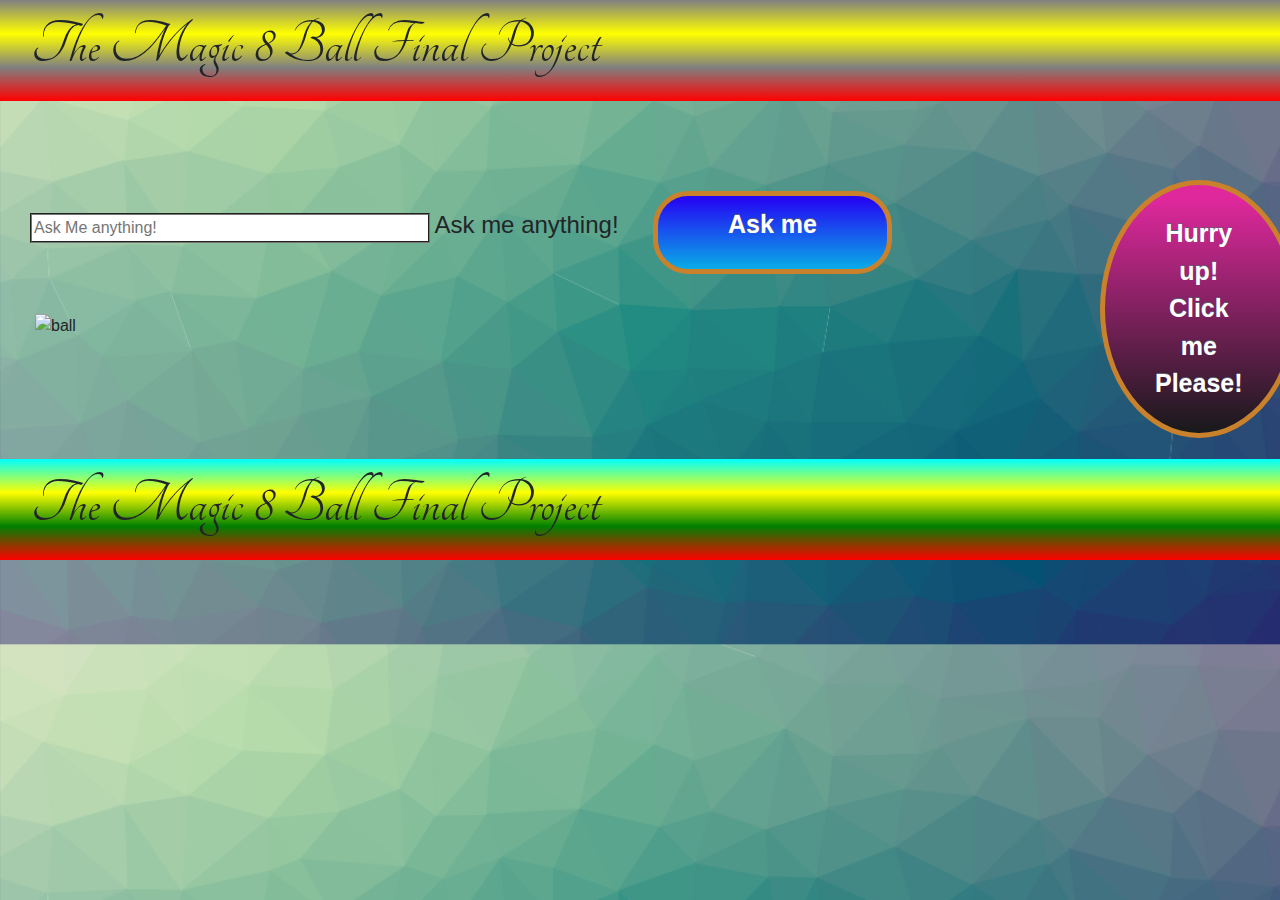
==== index.html @ 16f9f5f4 "Final project" ====
<!DOCTYPE html>
<html lang="en">

<head>
    <meta charset="UTF-8">
    <meta http-equiv="X-UA-Compatible" content="IE=edge">
    <meta name="viewport" content="width=device-width, initial-scale=1.0">
    <title>Magic 8 ball Project</title>
    <link rel="preconnect" href="https://fonts.googleapis.com">
    <link rel="preconnect" href="https://fonts.gstatic.com" crossorigin>
    <link
        href="https://fonts.googleapis.com/css2?family=Open+Sans&family=Roboto+Mono:wght@300&family=Tangerine:wght@700&display=swap"
        rel="stylesheet">
    <link rel="preconnect" href="https://fonts.googleapis.com">
    <link rel="preconnect" href="https://fonts.gstatic.com" crossorigin>
    <link href="https://fonts.googleapis.com/css2?family=Open+Sans&family=Roboto+Mono:wght@300&display=swap"
        rel="stylesheet">
    <link rel="stylesheet" href="https://cdn.jsdelivr.net/npm/bootstrap@4.3.1/dist/css/bootstrap.min.css"
        integrity="sha384-ggOyR0iXCbMQv3Xipma34MD+dH/1fQ784/j6cY/iJTQUOhcWr7x9JvoRxT2MZw1T" crossorigin="anonymous">
    <link rel="stylesheet" href="css/styles.css">
</head>

<body>
    <nav id="Header" class="navbar">
        <div class="container-fluid">
            <h1 class="Title">The Magic 8 Ball Final Project</h1>
        </div>
    </nav>
    <!-- <form > -->
    <input type="text" name="questionary" required minlength="5" text-area-cols="50" rows="2"
        placeholder="Ask Me anything!" id="input">
    <label id="Manna" for="question" aria-placeholder="Ask me anything!">
        <h4 class="label">Ask me anything!</h4>
    </label>
    <!-- </form> -->
    <button class="myButton" id=" test">
        <p>Ask me</p>
    </button>

    <div id="answers">
        <img id="magic" src="" alt="ball" width="400px" height="400px">
    </div>
    <script src="js/script.js"></script>

    <button id="praise" onClick=" showImg()">Hurry up! Click me Please!</button>
    <div>
        <img src="" id="congrats" alt="Cgs">
    </div>
    <footer>
        <nav id="footer" class="navbar">
            <div class="container-fluid">
                <h1 class="Title">The Magic 8 Ball Final Project</h1>
            </div>
        </nav>
    </footer>
</body>

</html>
---- css/styles.css ----
.myButton {
  box-shadow: 0px 0px 0px 0px #f0f7fa;
  background: linear-gradient(to bottom, #2408f3 5%, #09ace7 100%);
  background-color: #c6e41c;
  border-radius: 35px;
  border: 5px solid #c9822b;
  display: inline-block;
  cursor: pointer;
  color: #ffffff;
  font-family: Arial;
  font-size: 25px;
  font-weight: bold;
  padding: 10px 70px;
  text-decoration: none;
  text-shadow: 0px -1px 0px #5b6178;
  margin-top: 90px;
  margin-left: 30px;
}

.myButton:active {
  position: relative;
  top: 1px;
}

#input {
  margin-left: 30px;
  border-style: groove;
  width: 400px;
}

.label {
  margin-left: 0px;
}
body {
  background-image: url(../images/background.png);
  background-size: cover;
}

.Title {
  font-size: 4em;
  font-family: "Open Sans", sans-serif;
  font-family: "Roboto Mono", monospace;
  font-family: "Tangerine", cursive;
}

#Header {
  background-image: linear-gradient(gray, yellow, gray, red);
}

#footer {
  margin-top: 121px;
  background-image: linear-gradient(aqua, yellow, green, red);
  position: -webkit-sticky;
  position: sticky;
}

#ball {
  height: 300px;
  width: 300px;
  margin-top: 90px;
  margin-left: 50px;
}

#magic {
  margin-left: 35px;
  margin-top: 40px;
}

.shake {
  /* Start the shake animation and make the animation last for 1 second */
  animation: shake 1s;
}

@keyframes shake {
  0% {
    transform: translate(1px, 1px) rotate(0deg);
  }
  10% {
    transform: translate(-1px, -2px) rotate(-1deg);
  }
  20% {
    transform: translate(-3px, 0px) rotate(1deg);
  }
  30% {
    transform: translate(3px, 2px) rotate(0deg);
  }
  40% {
    transform: translate(1px, -1px) rotate(1deg);
  }
  50% {
    transform: translate(-1px, 2px) rotate(-1deg);
  }
  60% {
    transform: translate(-3px, 1px) rotate(0deg);
  }
  70% {
    transform: translate(3px, 1px) rotate(-1deg);
  }
  80% {
    transform: translate(-1px, -1px) rotate(1deg);
  }
  90% {
    transform: translate(1px, 2px) rotate(0deg);
  }
  100% {
    transform: translate(1px, -2px) rotate(-1deg);
  }
}

#praise {
  box-shadow: 0px 0px 0px 0px #f0f7fa;
  background: linear-gradient(to bottom, #e0289d 5%, #17191a 100%);
  background-color: #c6e41c;
  border-radius: 100%;
  border: 5px solid #c9822b;
  display: inline-block;
  cursor: pointer;
  color: #ffffff;
  font-family: Arial;
  font-size: 25px;
  font-weight: bold;
  padding: 10px 50px;
  text-decoration: none;
  text-shadow: 0px -1px 0px #5b6178;
  position: absolute;
  left: 1100px;
  top: 180px;
  padding: 30px 50px 30px;
}

#congrats {
  width: 500px;
  height: 300px;
  position: absolute;
  left: 1100px;
  top: 400px;
  border-radius: 70%;
}

#congrats {
  animation: shake 3s;

  animation-iteration-count: infinite;
}

@keyframes shake {
  0% {
    transform: translate(1px, 1px) rotate(0deg);
  }
  10% {
    transform: translate(-1px, -2px) rotate(-1deg);
  }
  20% {
    transform: translate(-3px, 0px) rotate(1deg);
  }
  30% {
    transform: translate(3px, 2px) rotate(0deg);
  }
  40% {
    transform: translate(1px, -1px) rotate(3deg);
  }
  50% {
    transform: translate(-1px, 2px) rotate(-1deg);
  }
  60% {
    transform: translate(-3px, 1px) rotate(0deg);
  }
  70% {
    transform: translate(3px, 1px) rotate(-3deg);
  }
  80% {
    transform: translate(-1px, -1px) rotate(1deg);
  }
  90% {
    transform: translate(1px, 2px) rotate(0deg);
  }
  100% {
    transform: translate(1px, -2px) rotate(-3deg);
  }
}
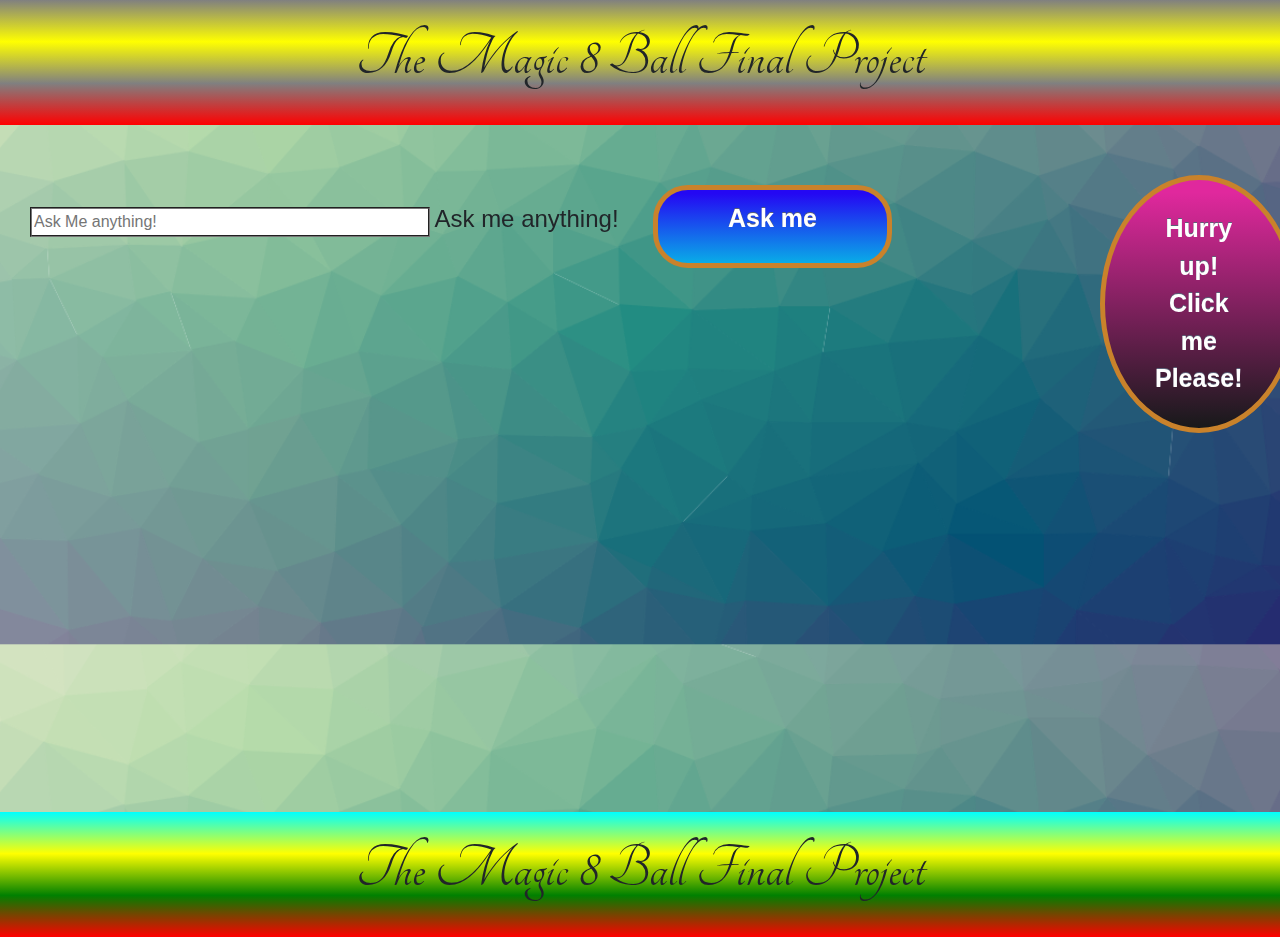
==== commit f92b24e2: "final magic 8 ball project" ====
--- a/index.html
+++ b/index.html
@@ -26,25 +26,20 @@
             <h1 class="Title">The Magic 8 Ball Final Project</h1>
         </div>
     </nav>
-    <!-- <form > -->
     <input type="text" name="questionary" required minlength="5" text-area-cols="50" rows="2"
         placeholder="Ask Me anything!" id="input">
     <label id="Manna" for="question" aria-placeholder="Ask me anything!">
         <h4 class="label">Ask me anything!</h4>
     </label>
-    <!-- </form> -->
     <button class="myButton" id=" test">
         <p>Ask me</p>
     </button>
 
     <div id="answers">
-        <img id="magic" src="" alt="ball" width="400px" height="400px">
     </div>
-    <script src="js/script.js"></script>
 
-    <button id="praise" onClick=" showImg()">Hurry up! Click me Please!</button>
-    <div>
-        <img src="" id="congrats" alt="Cgs">
+    <button id="praise" onClick="showImg()">Hurry up! Click me Please!</button>
+    <div id="congrats">
     </div>
     <footer>
         <nav id="footer" class="navbar">
@@ -53,6 +48,8 @@
             </div>
         </nav>
     </footer>
+    <script src="js/script.js"></script>
+
 </body>
 
 </html>--- a/css/styles.css
+++ b/css/styles.css
@@ -13,7 +13,7 @@
   padding: 10px 70px;
   text-decoration: none;
   text-shadow: 0px -1px 0px #5b6178;
-  margin-top: 90px;
+  margin-top: 60px;
   margin-left: 30px;
 }
 
@@ -34,41 +34,46 @@
 body {
   background-image: url(../images/background.png);
   background-size: cover;
+  position: fixed;
+  width: 100%;
 }
 
 .Title {
+  width: 100%;
   font-size: 4em;
   font-family: "Open Sans", sans-serif;
   font-family: "Roboto Mono", monospace;
   font-family: "Tangerine", cursive;
+  text-align: center;
 }
 
 #Header {
   background-image: linear-gradient(gray, yellow, gray, red);
+  width: 100%;
+  padding: 20px;
 }
 
 #footer {
-  margin-top: 121px;
+  padding: 20px;
+  width: 100%;
   background-image: linear-gradient(aqua, yellow, green, red);
-  position: -webkit-sticky;
-  position: sticky;
+  position: absolute;
+  top: 812px;
+  width: 100%;
 }
 
-#ball {
-  height: 300px;
-  width: 300px;
-  margin-top: 90px;
-  margin-left: 50px;
-}
-
-#magic {
+#answer2 {
+  height: 400px;
+  width: 400px;
+  margin-top: 40px;
   margin-left: 35px;
-  margin-top: 40px;
+  position: absolute;
+  border-radius: 100%;
 }
 
 .shake {
-  /* Start the shake animation and make the animation last for 1 second */
-  animation: shake 1s;
+  /* Start the shake animation and make the animation last for .5 second */
+  animation: shake 0.5s;
 }
 
 @keyframes shake {
@@ -124,23 +129,22 @@
   text-shadow: 0px -1px 0px #5b6178;
   position: absolute;
   left: 1100px;
-  top: 180px;
+  top: 175px;
   padding: 30px 50px 30px;
 }
-
-#congrats {
-  width: 500px;
-  height: 300px;
+#congrats2 {
+  height: 286px;
+  width: 400px;
+  margin-top: 130px;
+  margin-left: 1120px;
   position: absolute;
-  left: 1100px;
-  top: 400px;
   border-radius: 70%;
 }
 
-#congrats {
-  animation: shake 3s;
-
-  animation-iteration-count: infinite;
+.shake {
+  /* Start the shake animation and make the animation last for 1 second */
+  animation: shake 1s;
+  /* animation-iteration-count: infinite; */
 }
 
 @keyframes shake {
@@ -157,7 +161,7 @@
     transform: translate(3px, 2px) rotate(0deg);
   }
   40% {
-    transform: translate(1px, -1px) rotate(3deg);
+    transform: translate(1px, -1px) rotate(1deg);
   }
   50% {
     transform: translate(-1px, 2px) rotate(-1deg);
@@ -166,7 +170,7 @@
     transform: translate(-3px, 1px) rotate(0deg);
   }
   70% {
-    transform: translate(3px, 1px) rotate(-3deg);
+    transform: translate(3px, 1px) rotate(-1deg);
   }
   80% {
     transform: translate(-1px, -1px) rotate(1deg);
@@ -175,6 +179,6 @@
     transform: translate(1px, 2px) rotate(0deg);
   }
   100% {
-    transform: translate(1px, -2px) rotate(-3deg);
+    transform: translate(1px, -2px) rotate(-1deg);
   }
 }
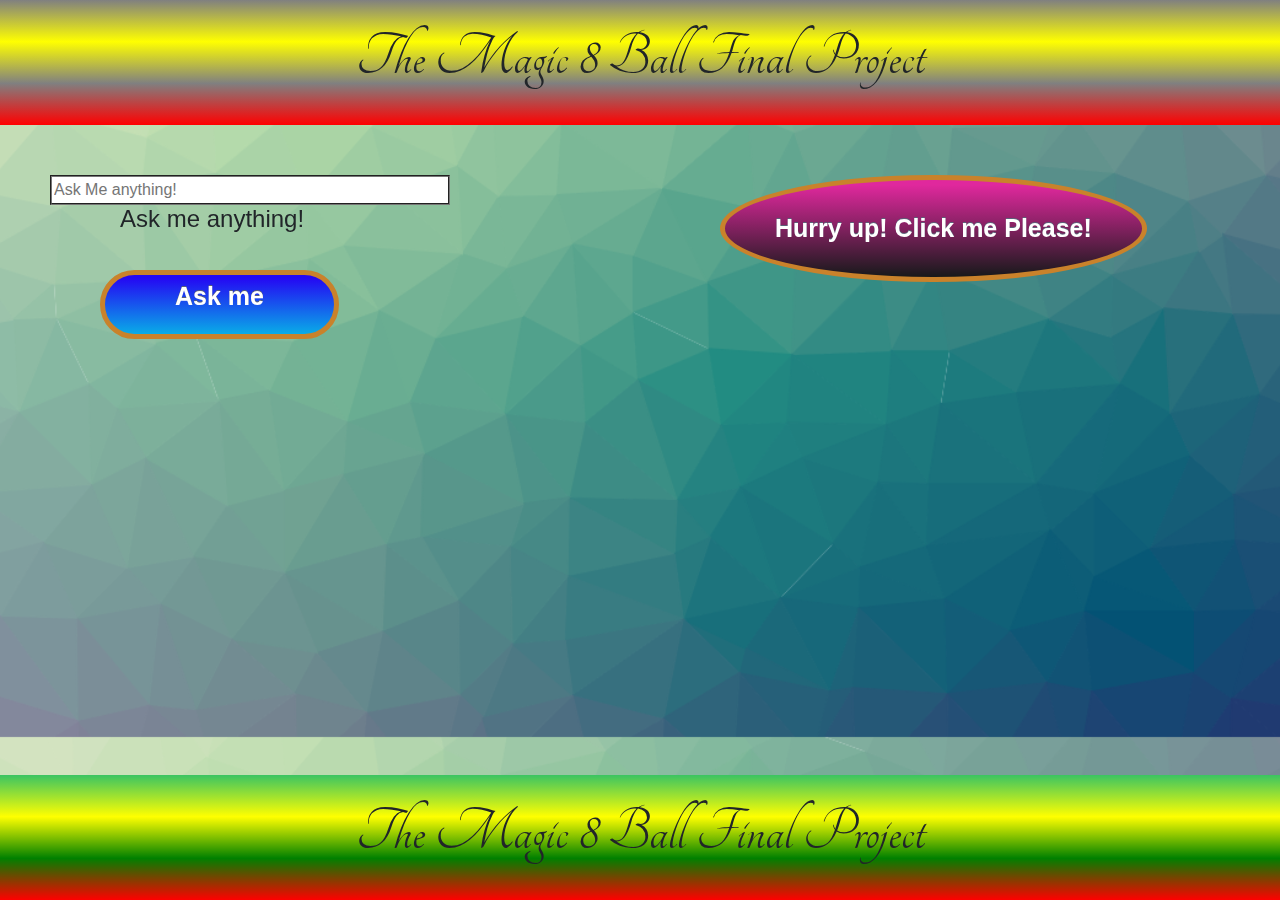
==== commit e2930214: "final magic 8 ball  project" ====
--- a/index.html
+++ b/index.html
@@ -21,33 +21,45 @@
 </head>
 
 <body>
-    <nav id="Header" class="navbar">
-        <div class="container-fluid">
-            <h1 class="Title">The Magic 8 Ball Final Project</h1>
+    <div>
+        <header id="Header" class="navbar">
+            <nav class="center">
+                <div class="container-fluid">
+                    <h1 class="Title">The Magic 8 Ball Final Project</h1>
+                </div>
+            </nav>
+        </header>
+    </div>
+    <div class="row ">
+        <div class="col-sm-8 col-md-6 col-lg-6">
+            <input type="text" name="questionary" required minlength="5" text-area-cols="50" rows="2"
+                placeholder="Ask Me anything!" id="input">
+            <label id="Manna" for="question" aria-placeholder="Ask me anything!">
+                <h4 class="label">Ask me anything!</h4>
+            </label>
+            <button class="myButton" onClick="shake()" id=" test">
+                <p>Ask me</p>
+            </button>
+            <div id="answers">
+            </div>
         </div>
-    </nav>
-    <input type="text" name="questionary" required minlength="5" text-area-cols="50" rows="2"
-        placeholder="Ask Me anything!" id="input">
-    <label id="Manna" for="question" aria-placeholder="Ask me anything!">
-        <h4 class="label">Ask me anything!</h4>
-    </label>
-    <button class="myButton" id=" test">
-        <p>Ask me</p>
-    </button>
-
-    <div id="answers">
+        <div class="col-sm-8 col-md-6 col-lg-6">
+            <div>
+                <button id="praise" onClick="showImg()">Hurry up! Click me Please!</button>
+            </div>
+            <div id="congrats">
+            </div>
+        </div>
     </div>
 
-    <button id="praise" onClick="showImg()">Hurry up! Click me Please!</button>
-    <div id="congrats">
-    </div>
-    <footer>
-        <nav id="footer" class="navbar">
+    <footer id="footer" class="navbar">
+        <nav class="center">
             <div class="container-fluid">
                 <h1 class="Title">The Magic 8 Ball Final Project</h1>
             </div>
         </nav>
     </footer>
+
     <script src="js/script.js"></script>
 
 </body>
--- a/css/styles.css
+++ b/css/styles.css
@@ -1,3 +1,12 @@
+.Title {
+  width: 100%;
+  font-size: 4em;
+  font-family: "Open Sans", sans-serif;
+  font-family: "Roboto Mono", monospace;
+  font-family: "Tangerine", cursive;
+  text-align: center;
+}
+
 .myButton {
   box-shadow: 0px 0px 0px 0px #f0f7fa;
   background: linear-gradient(to bottom, #2408f3 5%, #09ace7 100%);
@@ -10,11 +19,11 @@
   font-family: Arial;
   font-size: 25px;
   font-weight: bold;
-  padding: 10px 70px;
+  padding: 3px 70px;
   text-decoration: none;
   text-shadow: 0px -1px 0px #5b6178;
-  margin-top: 60px;
-  margin-left: 30px;
+  margin-top: 20px;
+  margin-left: 100px;
 }
 
 .myButton:active {
@@ -23,19 +32,24 @@
 }
 
 #input {
-  margin-left: 30px;
+  margin-left: 50px;
   border-style: groove;
   width: 400px;
+  margin-top: 50px;
 }
 
 .label {
-  margin-left: 0px;
+  margin-left: 120px;
 }
 body {
   background-image: url(../images/background.png);
   background-size: cover;
-  position: fixed;
-  width: 100%;
+  width: 100%;
+  margin-left: 0 0;
+}
+
+html {
+  margin-left: 0;
 }
 
 .Title {
@@ -51,24 +65,26 @@
   background-image: linear-gradient(gray, yellow, gray, red);
   width: 100%;
   padding: 20px;
+  position: sticky;
+  top: 0px;
+  margin-left: 0px;
 }
 
 #footer {
   padding: 20px;
-  width: 100%;
-  background-image: linear-gradient(aqua, yellow, green, red);
-  position: absolute;
-  top: 812px;
-  width: 100%;
-}
-
-#answer2 {
+  background-image: linear-gradient(rgb(59, 196, 98), yellow, green, red);
+  position: fixed;
+  bottom: 0px;
+  width: 100%;
+}
+
+#answers2 {
   height: 400px;
   width: 400px;
-  margin-top: 40px;
-  margin-left: 35px;
-  position: absolute;
+  position: relative;
   border-radius: 100%;
+  margin-top: 50px;
+  margin-left: 30px;
 }
 
 .shake {
@@ -127,18 +143,16 @@
   padding: 10px 50px;
   text-decoration: none;
   text-shadow: 0px -1px 0px #5b6178;
-  position: absolute;
-  left: 1100px;
-  top: 175px;
   padding: 30px 50px 30px;
+  margin-top: 50px;
+  margin-left: 65px;
 }
 #congrats2 {
-  height: 286px;
-  width: 400px;
-  margin-top: 130px;
-  margin-left: 1120px;
-  position: absolute;
+  height: 240px;
+  width: 300px;
   border-radius: 70%;
+  margin-top: 80px;
+  margin-left: 100px;
 }
 
 .shake {
@@ -182,3 +196,29 @@
     transform: translate(1px, -2px) rotate(-1deg);
   }
 }
+
+#congrats {
+  background-image: url(../images/grad.png);
+  background-size: cover;
+  width: 80%;
+  border-radius: 100%;
+  height: 400px;
+  width: 500px;
+  margin-top: 55px;
+  margin-left: 17px;
+}
+
+/* .container-fluid {
+  width: 100%;
+  text-align: center;
+}
+
+h1 {
+  text-align: center;
+} */
+
+.center {
+  width: 100%;
+  text-align: center;
+  padding: 0 0;
+}
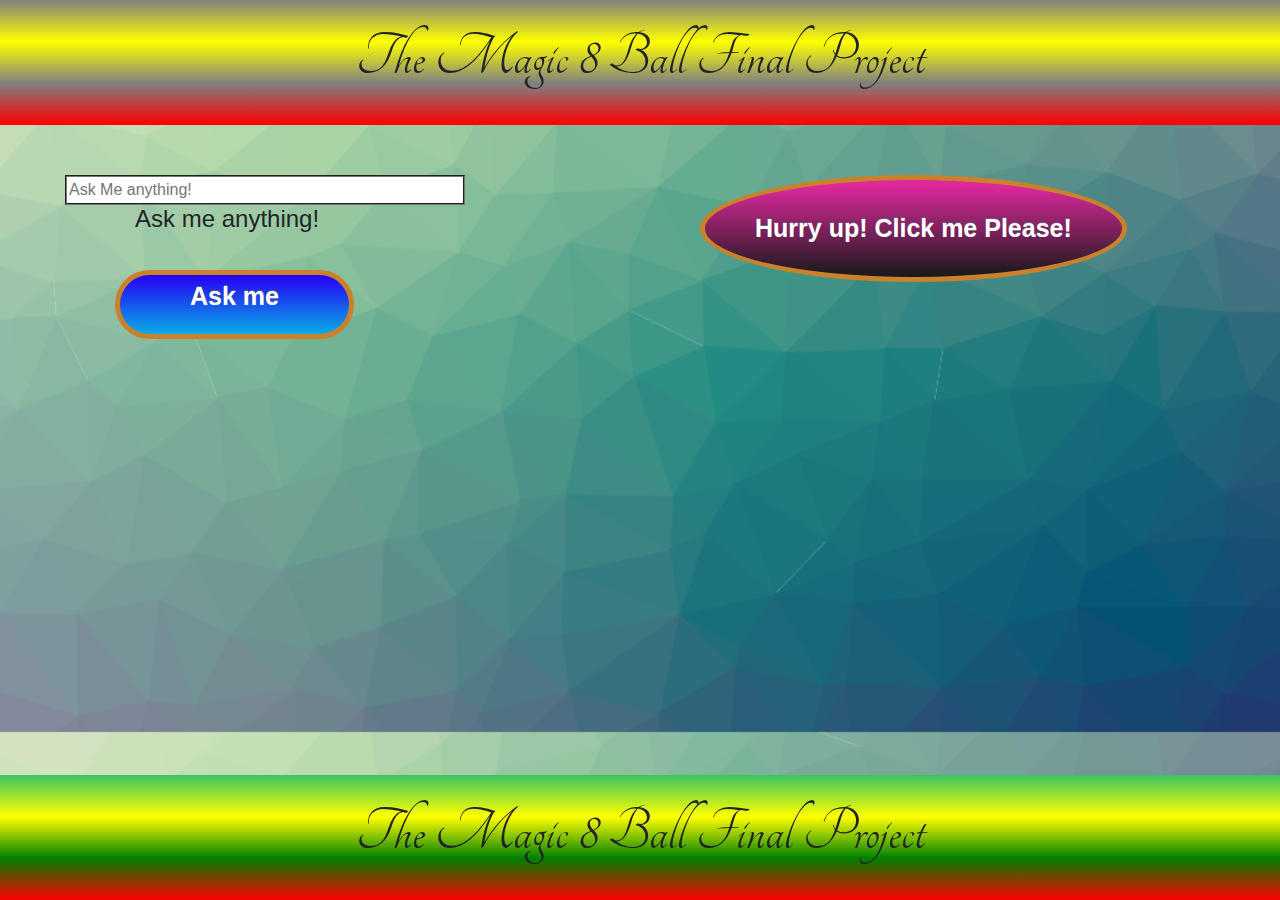
==== commit ae5bf04d: "finals" ====
--- a/index.html
+++ b/index.html
@@ -43,7 +43,7 @@
             <div id="answers">
             </div>
         </div>
-        <div class="col-sm-8 col-md-6 col-lg-6">
+        <div class="col-sm-8 col-md-6 col-lg-6" id="container2">
             <div>
                 <button id="praise" onClick="showImg()">Hurry up! Click me Please!</button>
             </div>
--- a/css/styles.css
+++ b/css/styles.css
@@ -68,14 +68,7 @@
   position: sticky;
   top: 0px;
   margin-left: 0px;
-}
-
-#footer {
-  padding: 20px;
-  background-image: linear-gradient(rgb(59, 196, 98), yellow, green, red);
-  position: fixed;
-  bottom: 0px;
-  width: 100%;
+  z-index: 5;
 }
 
 #answers2 {
@@ -145,14 +138,14 @@
   text-shadow: 0px -1px 0px #5b6178;
   padding: 30px 50px 30px;
   margin-top: 50px;
-  margin-left: 65px;
+  margin-left: 45px;
 }
 #congrats2 {
   height: 240px;
   width: 300px;
   border-radius: 70%;
-  margin-top: 80px;
-  margin-left: 100px;
+  margin-top: 60px;
+  margin-left: 75px;
 }
 
 .shake {
@@ -202,23 +195,30 @@
   background-size: cover;
   width: 80%;
   border-radius: 100%;
-  height: 400px;
-  width: 500px;
+  height: 350px;
+  width: 450px;
+  margin-top: 100px;
+  margin-left: 25px;
+  margin-bottom: 0px;
+}
+
+.center {
+  width: 100%;
+  text-align: center;
+  padding-left: 0px;
+  padding-right: 0px;
+}
+
+.row {
+  margin-right: 0;
+  margin-left: 0;
+}
+
+#footer {
+  padding: 20px 0px;
+  background-image: linear-gradient(rgb(59, 196, 98), yellow, green, red);
+  position: fixed;
   margin-top: 55px;
-  margin-left: 17px;
-}
-
-/* .container-fluid {
-  width: 100%;
-  text-align: center;
-}
-
-h1 {
-  text-align: center;
-} */
-
-.center {
-  width: 100%;
-  text-align: center;
-  padding: 0 0;
-}
+  bottom: 0;
+  width: 100%;
+}
